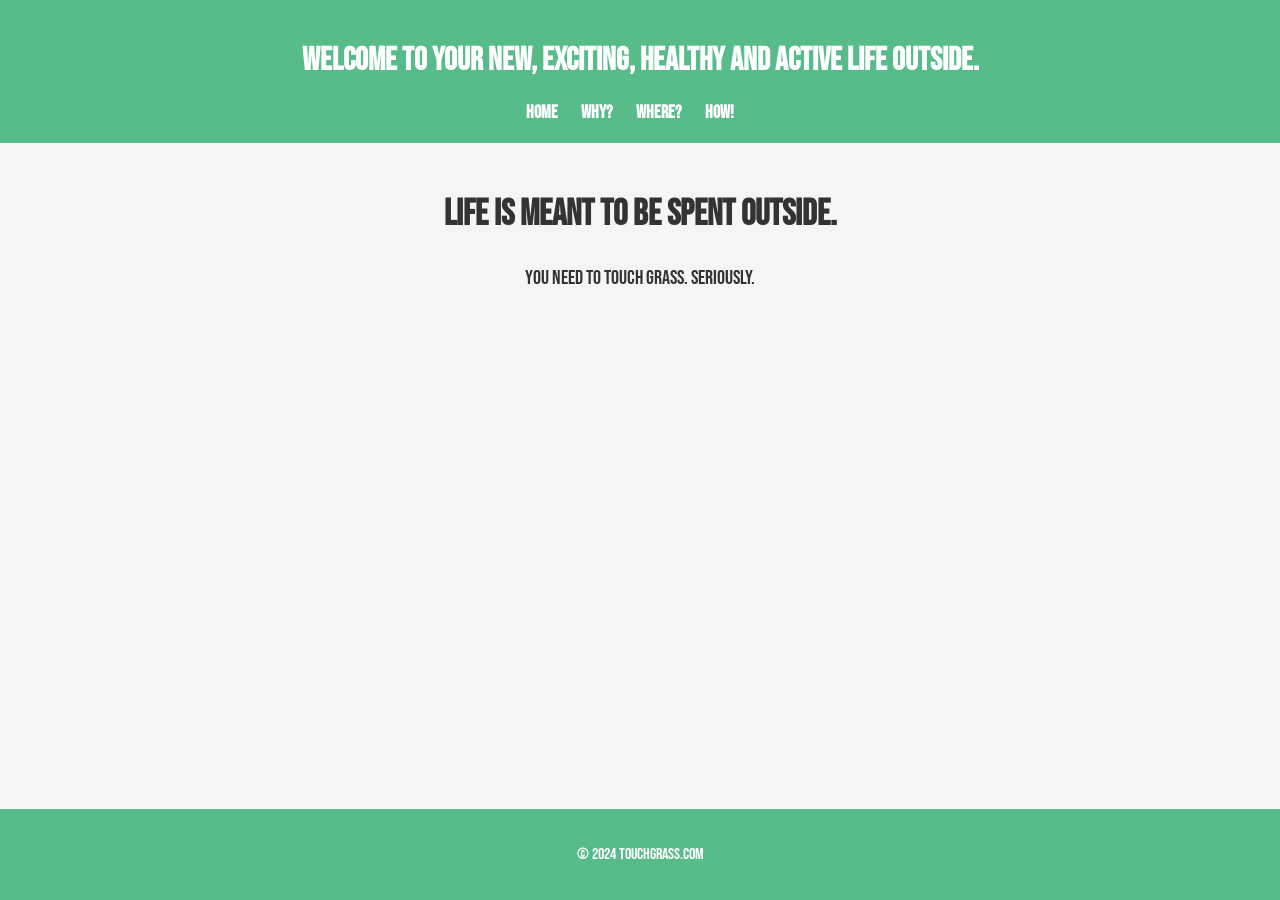
==== grassMain.html @ 04f8dcd9 "Add files via upload" ====
<!DOCTYPE html>
<html lang="en">
<head>
    <meta charset="UTF-8">
    <meta name="viewport" content="width=device-width, initial-scale=1.0">
    <title>TouchGrass</title>
    <link rel="stylesheet" href="styles.css">
    <link href="https://fonts.googleapis.com/css2?family=Bebas+Neue&display=swap" rel="stylesheet">
</head>
<body>

<header>
    <h1>Welcome to your new, exciting, healthy and active life outside.</h1>


<nav>
    <ul>
        <li><a href="grassMain.html">Home</a></li>
        <li><a href="grassWhy.html">Why?</a></li>
        <li><a href="grassWhere.html">Where?</a></li>
        <li><a href="grassHow.html">How!</a></li> 


    </ul>
</nav>
</header>
<div class="container">
    <!-- Your homepage content goes here -->
    <h2>Life is meant to be spent outside.</h2>
    <p>You need to touch grass. Seriously.</p>
</div>

<footer>
    <p>&copy; 2024 TouchGrass.com</p>
</footer>

</body>
</html>
---- styles.css ----
/* styles.css */

/* Global styles */
body {
    font-family: 'Bebas Neue', Arial, sans-serif;
    margin: 0;
    padding: 0;
    background-color: #f5f5f5;
    color: #333;
    display: flex;
    flex-direction: column;
    min-height: 100vh;
    background-image: url('https://t4.ftcdn.net/jpg/01/41/94/53/360_F_141945349_ocGfNKfPM3uc1A2LrNtodZq7KV9sWzNB.jpg'); /* Path to your cartoon mountain image */
    background-size: cover;
    background-position: center;
}

.container {
    width: 80%;
    margin: 0 auto;
    padding: 20px;
    flex: 1; /* Grow to fill remaining space */
    text-align: center; /* Center align text */
}

.container h2 {
    font-size: 36px; /* Increase font size */
}

.container p {
    font-size: 20px; /* Increase font size */
    margin-bottom: 20px; /* Add space below the paragraph */
}

/* Header styles */
header {
    background-color: #57bb8a; /* Green color */
    color: #ffffff;
    padding: 20px 10px; /* Added units for padding */
    text-align: center;
}

/* Navigation styles */
nav {
    text-align: center;
}

nav ul {
    list-style-type: none;
    margin: 0;
    padding: 0;
}

nav ul li {
    display: inline;
    margin-right: 20px;
}

nav ul li a {
    text-decoration: none;
    color: #fff; /* Changed color to white */
    font-weight: bold;
    font-size: 18px;
}

nav ul li a:hover {
    color: #f0f0f0;
}

/* Footer styles */
footer {
    background-color: #57bb8a; /* Green color */
    color: #fff;
    padding: 20px 0;
    text-align: center;
    margin-top: auto; /* Push footer to the bottom */
}

/* Add specific styles to the stand-out list item */
.container ul li.stand-out {
    font-size: 24px; /* Larger font size */
    font-weight: bold; /* Bold font weight */
    color: #3d7fc2c3; /* Custom color (orange) */
    margin-bottom: 10px; /* Add space below the emphasized line */
    list-style: none; /* Remove bullet points */
}
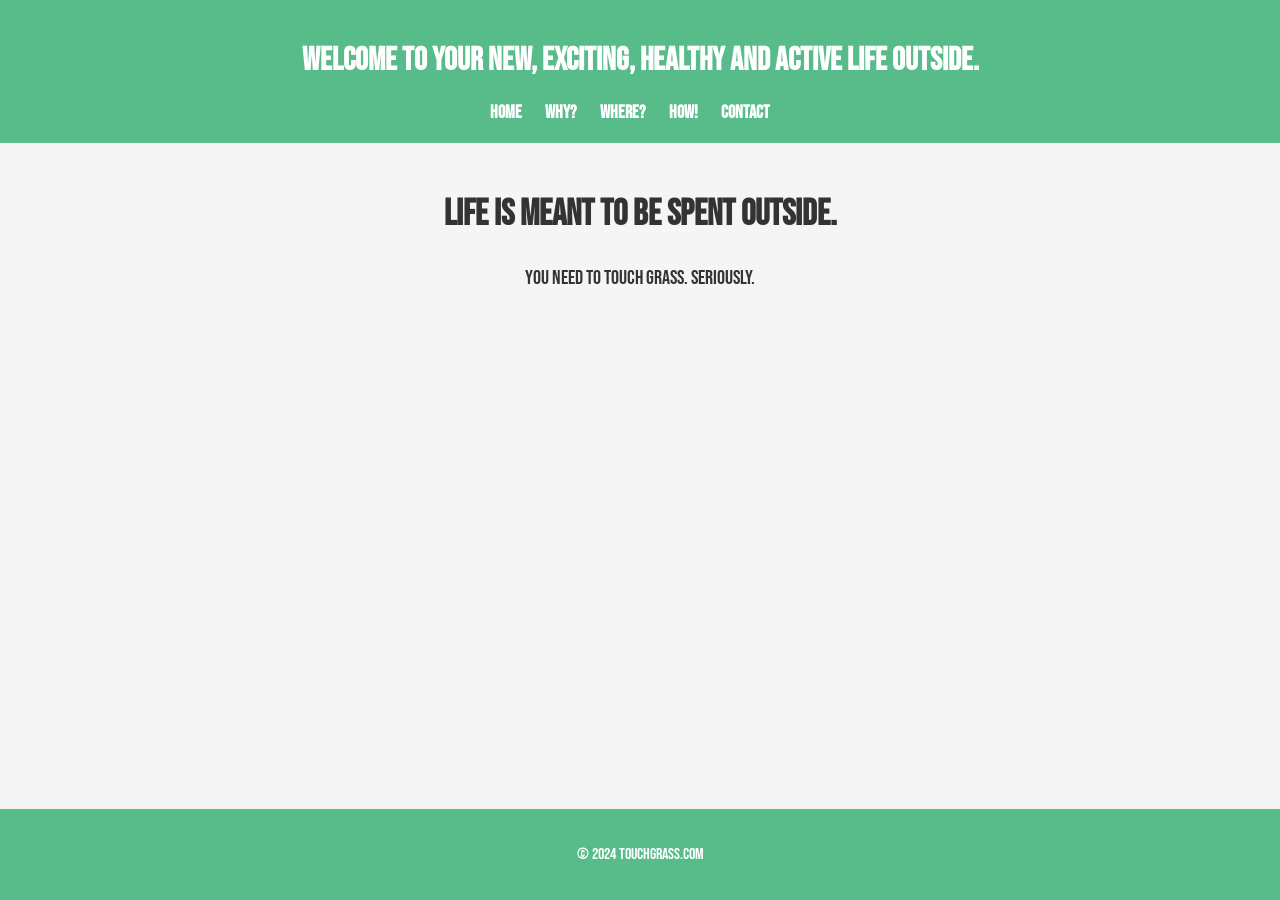
==== commit 8e1bc4b6: "Update grassMain.html" ====
--- a/grassMain.html
+++ b/grassMain.html
@@ -19,6 +19,7 @@
         <li><a href="grassWhy.html">Why?</a></li>
         <li><a href="grassWhere.html">Where?</a></li>
         <li><a href="grassHow.html">How!</a></li> 
+        <li><a href="grassContact.html">Contact</a></li>
 
 
     </ul>
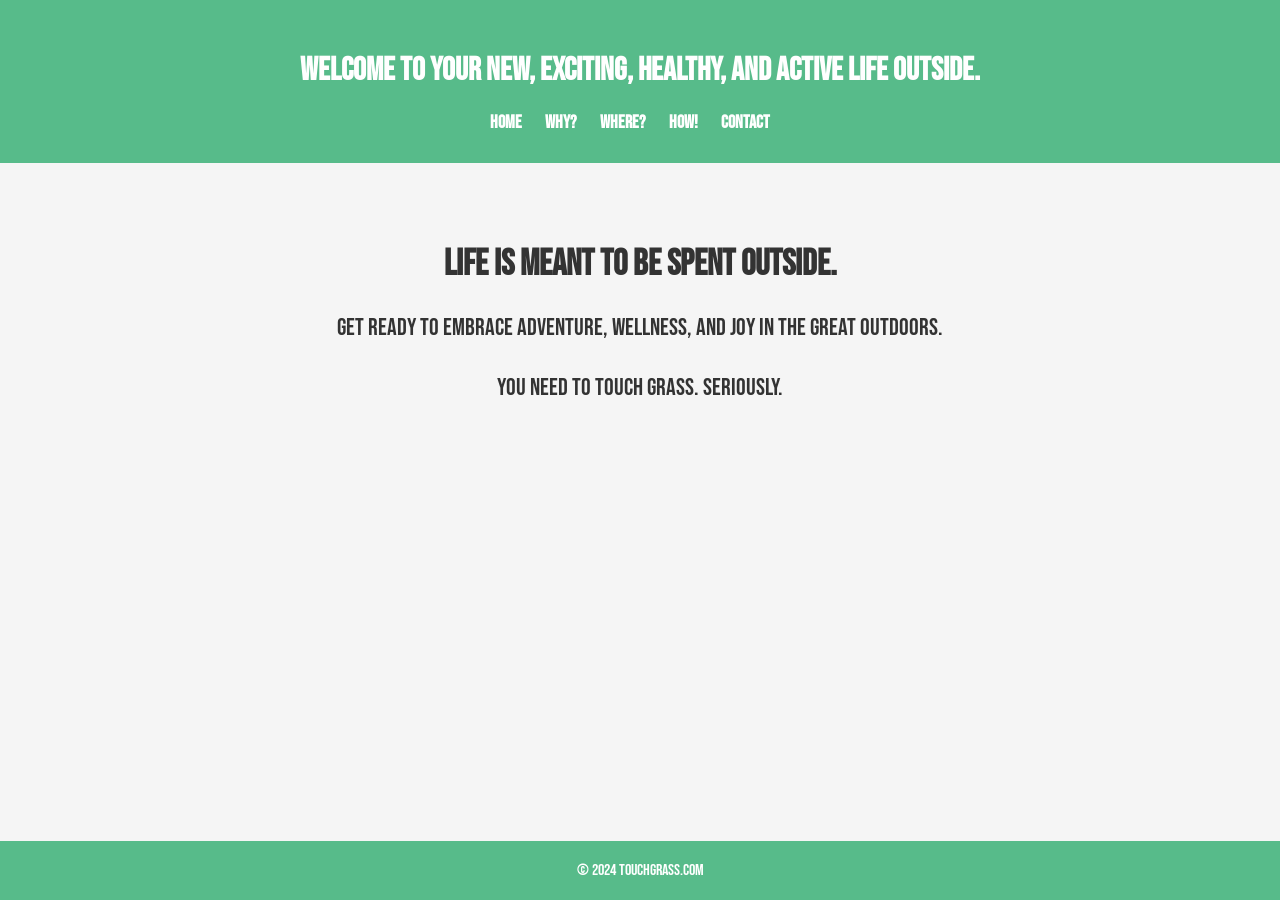
==== commit fe73930a: "Update grassMain.html" ====
--- a/grassMain.html
+++ b/grassMain.html
@@ -6,28 +6,87 @@
     <title>TouchGrass</title>
     <link rel="stylesheet" href="styles.css">
     <link href="https://fonts.googleapis.com/css2?family=Bebas+Neue&display=swap" rel="stylesheet">
+    <style>
+        /* Additional custom styles for improved visual appeal */
+        body {
+            font-family: 'Bebas Neue', Arial, sans-serif;
+            margin: 0;
+            padding: 0;
+            background-color: #f5f5f5;
+            color: #333;
+            display: flex;
+            flex-direction: column;
+            min-height: 100vh;
+        }
+        header {
+            background-color: #57bb8a;
+            color: #ffffff;
+            padding: 30px 20px;
+            text-align: center;
+        }
+        nav ul {
+            list-style-type: none;
+            margin: 0;
+            padding: 0;
+            text-align: center;
+        }
+        nav ul li {
+            display: inline;
+            margin-right: 20px;
+        }
+        nav ul li a {
+            text-decoration: none;
+            color: #ffffff;
+            font-weight: bold;
+            font-size: 18px;
+            transition: color 0.3s ease;
+        }
+        nav ul li a:hover {
+            color: #f0f0f0;
+        }
+        .container {
+            text-align: center;
+            padding: 50px;
+        }
+        .container h2 {
+            font-size: 36px;
+            margin-bottom: 20px;
+        }
+        .container p {
+            font-size: 24px;
+            line-height: 1.5;
+        }
+        footer {
+            background-color: #57bb8a;
+            color: #ffffff;
+            padding: 20px 0;
+            text-align: center;
+            margin-top: auto;
+        }
+        footer p {
+            margin: 0;
+            font-size: 16px;
+        }
+    </style>
 </head>
 <body>
 
 <header>
-    <h1>Welcome to your new, exciting, healthy and active life outside.</h1>
+    <h1>Welcome to your new, exciting, healthy, and active life outside.</h1>
+    <nav>
+        <ul>
+            <li><a href="grassMain.html">Home</a></li>
+            <li><a href="grassWhy.html">Why?</a></li>
+            <li><a href="grassWhere.html">Where?</a></li>
+            <li><a href="grassHow.html">How!</a></li> 
+            <li><a href="grassContact.html">Contact</a></li>
+        </ul>
+    </nav>
+</header>
 
-
-<nav>
-    <ul>
-        <li><a href="grassMain.html">Home</a></li>
-        <li><a href="grassWhy.html">Why?</a></li>
-        <li><a href="grassWhere.html">Where?</a></li>
-        <li><a href="grassHow.html">How!</a></li> 
-        <li><a href="grassContact.html">Contact</a></li>
-
-
-    </ul>
-</nav>
-</header>
 <div class="container">
-    <!-- Your homepage content goes here -->
     <h2>Life is meant to be spent outside.</h2>
+    <p>Get ready to embrace adventure, wellness, and joy in the great outdoors.</p>
     <p>You need to touch grass. Seriously.</p>
 </div>
 
--- a/styles.css
+++ b/styles.css
@@ -1,4 +1,7 @@
 /* styles.css */
+
+/* Import favicon using image address (URL) */
+@import url('https://example.com/path/to/favicon.ico');
 
 /* Global styles */
 body {
@@ -10,7 +13,7 @@
     display: flex;
     flex-direction: column;
     min-height: 100vh;
-    background-image: url('https://t4.ftcdn.net/jpg/01/41/94/53/360_F_141945349_ocGfNKfPM3uc1A2LrNtodZq7KV9sWzNB.jpg'); /* Path to your cartoon mountain image */
+    background-image: url('https://t4.ftcdn.net/jpg/01/41/94/53/360_F_141945349_ocGfNKfPM3uc1A2LrNtodZq7KV9sWzNB.jpg');
     background-size: cover;
     background-position: center;
 }
@@ -19,24 +22,24 @@
     width: 80%;
     margin: 0 auto;
     padding: 20px;
-    flex: 1; /* Grow to fill remaining space */
-    text-align: center; /* Center align text */
+    flex: 1;
+    text-align: center;
 }
 
 .container h2 {
-    font-size: 36px; /* Increase font size */
+    font-size: 36px;
 }
 
 .container p {
-    font-size: 20px; /* Increase font size */
-    margin-bottom: 20px; /* Add space below the paragraph */
+    font-size: 20px;
+    margin-bottom: 20px;
 }
 
 /* Header styles */
 header {
-    background-color: #57bb8a; /* Green color */
+    background-color: #57bb8a;
     color: #ffffff;
-    padding: 20px 10px; /* Added units for padding */
+    padding: 20px 10px;
     text-align: center;
 }
 
@@ -58,7 +61,7 @@
 
 nav ul li a {
     text-decoration: none;
-    color: #fff; /* Changed color to white */
+    color: #fff;
     font-weight: bold;
     font-size: 18px;
 }
@@ -69,18 +72,9 @@
 
 /* Footer styles */
 footer {
-    background-color: #57bb8a; /* Green color */
+    background-color: #57bb8a;
     color: #fff;
     padding: 20px 0;
     text-align: center;
-    margin-top: auto; /* Push footer to the bottom */
+    margin-top: auto;
 }
-
-/* Add specific styles to the stand-out list item */
-.container ul li.stand-out {
-    font-size: 24px; /* Larger font size */
-    font-weight: bold; /* Bold font weight */
-    color: #3d7fc2c3; /* Custom color (orange) */
-    margin-bottom: 10px; /* Add space below the emphasized line */
-    list-style: none; /* Remove bullet points */
-}
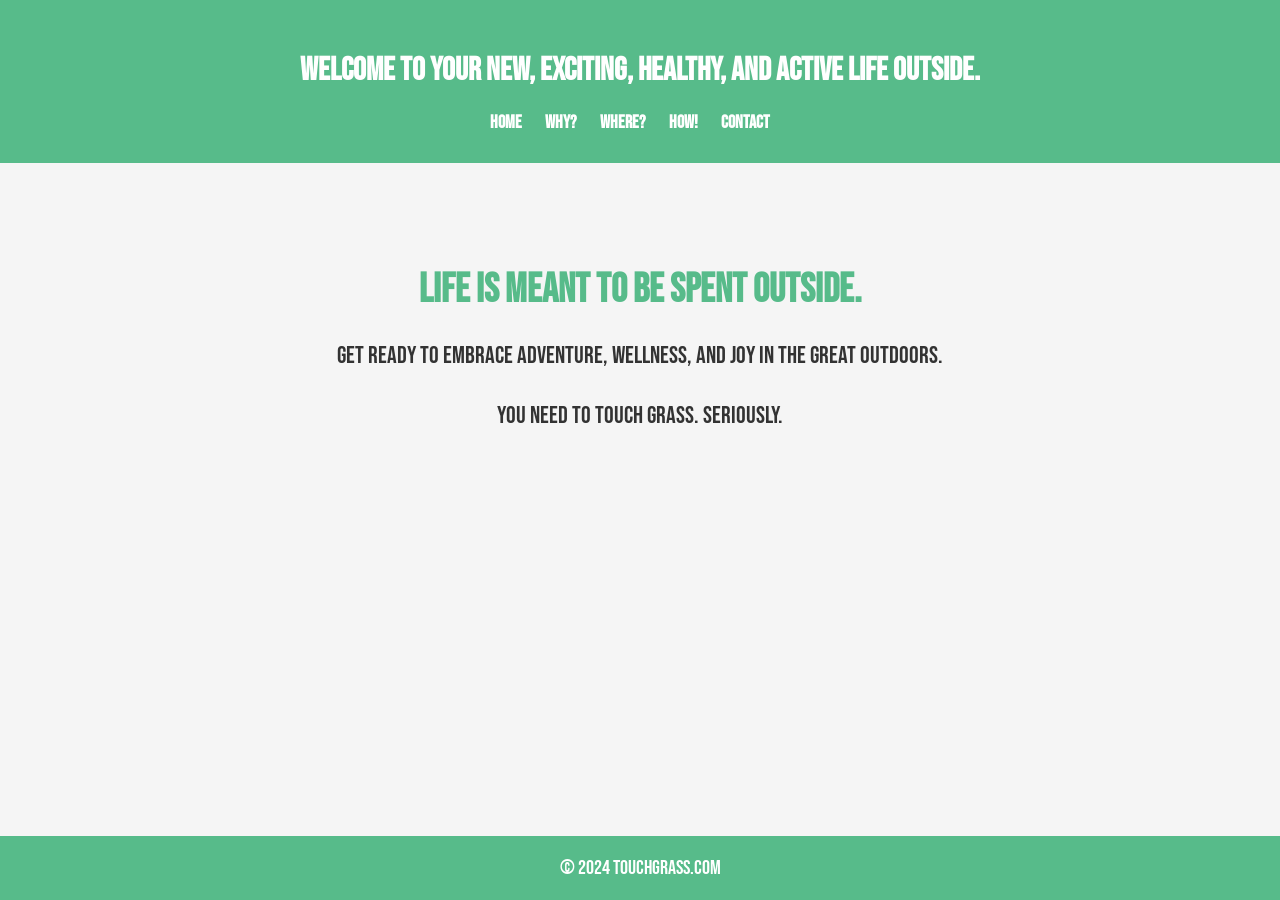
==== commit 4978e56c: "Update grassMain.html" ====
--- a/grassMain.html
+++ b/grassMain.html
@@ -49,7 +49,7 @@
             padding: 50px;
         }
         .container h2 {
-            font-size: 36px;
+            font-size: 40px;
             margin-bottom: 20px;
         }
         .container p {
@@ -65,7 +65,7 @@
         }
         footer p {
             margin: 0;
-            font-size: 16px;
+            font-size: 20px;
         }
     </style>
 </head>
--- a/styles.css
+++ b/styles.css
@@ -1,7 +1,4 @@
 /* styles.css */
-
-/* Import favicon using image address (URL) */
-@import url('https://example.com/path/to/favicon.ico');
 
 /* Global styles */
 body {
@@ -78,3 +75,36 @@
     text-align: center;
     margin-top: auto;
 }
+/* Add CSS styles for the input field and button */
+.container {
+    width: 80%;
+    margin: 20px auto;
+    padding: 20px;
+    text-align: center;
+}
+
+h2 {
+    color: #57bb8a; /* Green color */
+    font-size: 24px;
+    margin-bottom: 20px;
+}
+
+input[type="text"] {
+    padding: 10px;
+    width: 200px;
+    margin-right: 10px;
+}
+
+button {
+    padding: 10px 20px;
+    background-color: #57bb8a; /* Green color */
+    color: #ffffff;
+    border: none;
+    border-radius: 4px;
+    cursor: pointer;
+}
+
+#activityResults {
+    margin-top: 20px;
+    font-size: 18px;
+}
